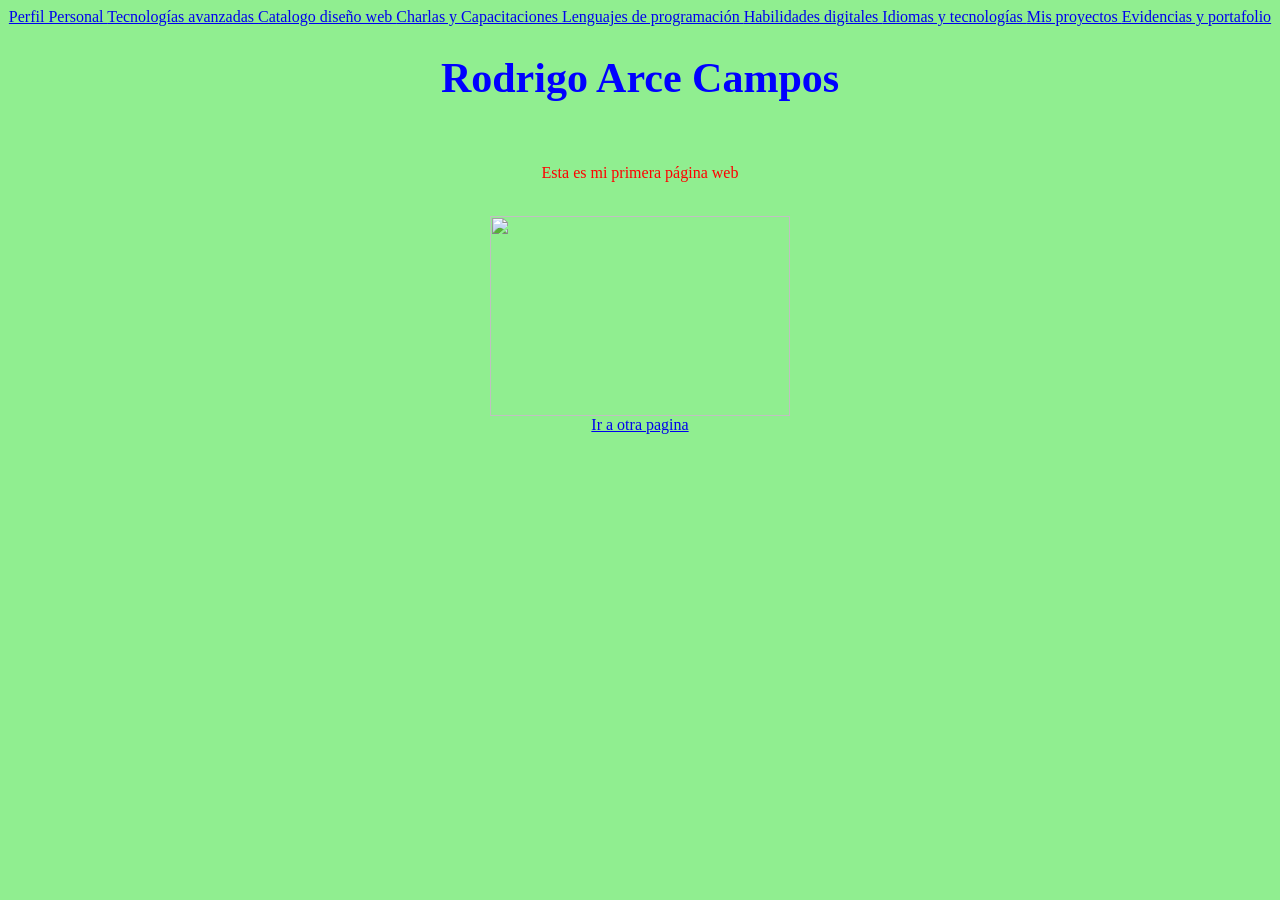
==== index.html @ f71f1599 "Update index.html" ====
<html>
<head>
  <link rel="stylesheet" href="css/main.css">
  <title>Portafolio personal</title>
</head>
<body>
<a href="perfil.html">Perfil Personal </a>
<a href="ta.html">Tecnologías avanzadas </a>
<a href="cdw.html">Catalogo diseño web </a>
<a href="cc.html">Charlas y Capacitaciones </a>
<a href="lp.html">Lenguajes de programación </a>
<a href="hd.html">Habilidades digitales </a>
<a href="it.html">Idiomas y tecnologías </a>
<a href="misproyectos.html">Mis proyectos </a>
<a href="portafolio.html">Evidencias y portafolio </a>
<br>
  <h1> Rodrigo Arce Campos </h1> 
<br>
<p> Esta es mi primera página web </p>
<br>
  <img src="img/foto1.jpg">
<br>
<a href="segundapagina.html">Ir a otra pagina </a>

</body>

</html>
---- css/main.css ----
body{
background-color:lightgreen;
text-align:center;
}

h1{
color:blue;
font-size:42px;
}

p{
color:red;
}

img{
width:300px;
height:200px;
}
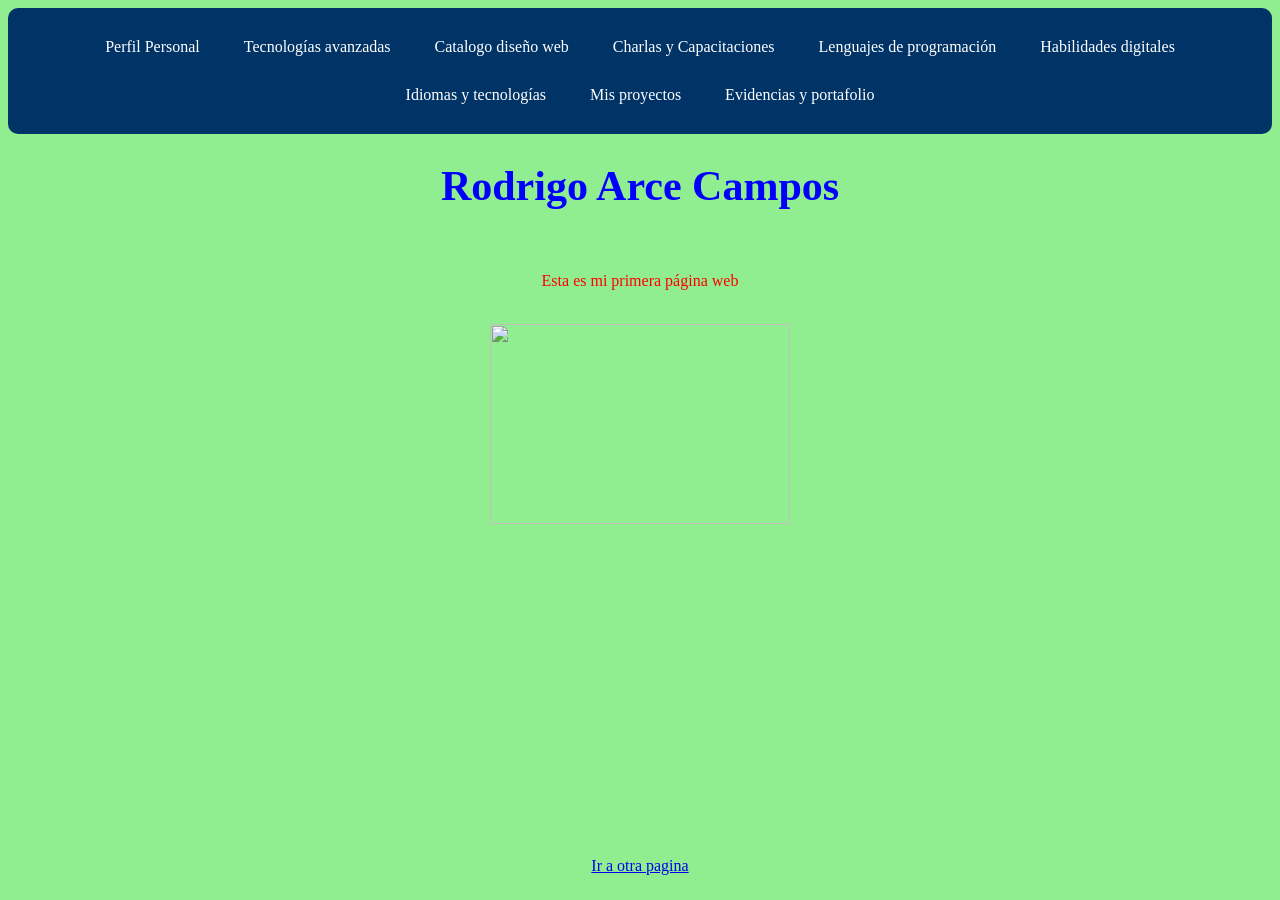
==== commit 709ab9b5: "Update index.html" ====
--- a/index.html
+++ b/index.html
@@ -4,6 +4,7 @@
   <title>Portafolio personal</title>
 </head>
 <body>
+<div class="menu">
 <a href="perfil.html">Perfil Personal </a>
 <a href="ta.html">Tecnologías avanzadas </a>
 <a href="cdw.html">Catalogo diseño web </a>
@@ -14,12 +15,16 @@
 <a href="misproyectos.html">Mis proyectos </a>
 <a href="portafolio.html">Evidencias y portafolio </a>
 <br>
+</div>
   <h1> Rodrigo Arce Campos </h1> 
 <br>
 <p> Esta es mi primera página web </p>
 <br>
   <img src="img/foto1.jpg">
 <br>
+<br>
+<iframe width="560" height="315" src="https://www.youtube.com/embed/GZw0KL_ti3s?si=_vHxJqDgvevF7DTI" title="YouTube video player" frameborder="0" allow="accelerometer; autoplay; clipboard-write; encrypted-media; gyroscope; picture-in-picture; web-share" referrerpolicy="strict-origin-when-cross-origin" allowfullscreen></iframe>
+<br>
 <a href="segundapagina.html">Ir a otra pagina </a>
 
 </body>
--- a/css/main.css
+++ b/css/main.css
@@ -17,4 +17,24 @@
 height:200px;
 }
 
+.menu {
+    background-color: #003366;
+    padding: 15px;
+    text-align: center;
+    border-radius: 10px;
+}
 
+.menu a {
+    color: white;
+    text-decoration: none;
+    padding: 10px 15px;
+    margin: 5px;
+    display: inline-block;
+    border-radius: 5px;
+    transition: 0.3s;
+}
+
+.menu a:hover {
+    background-color: #00aaff;
+}
+
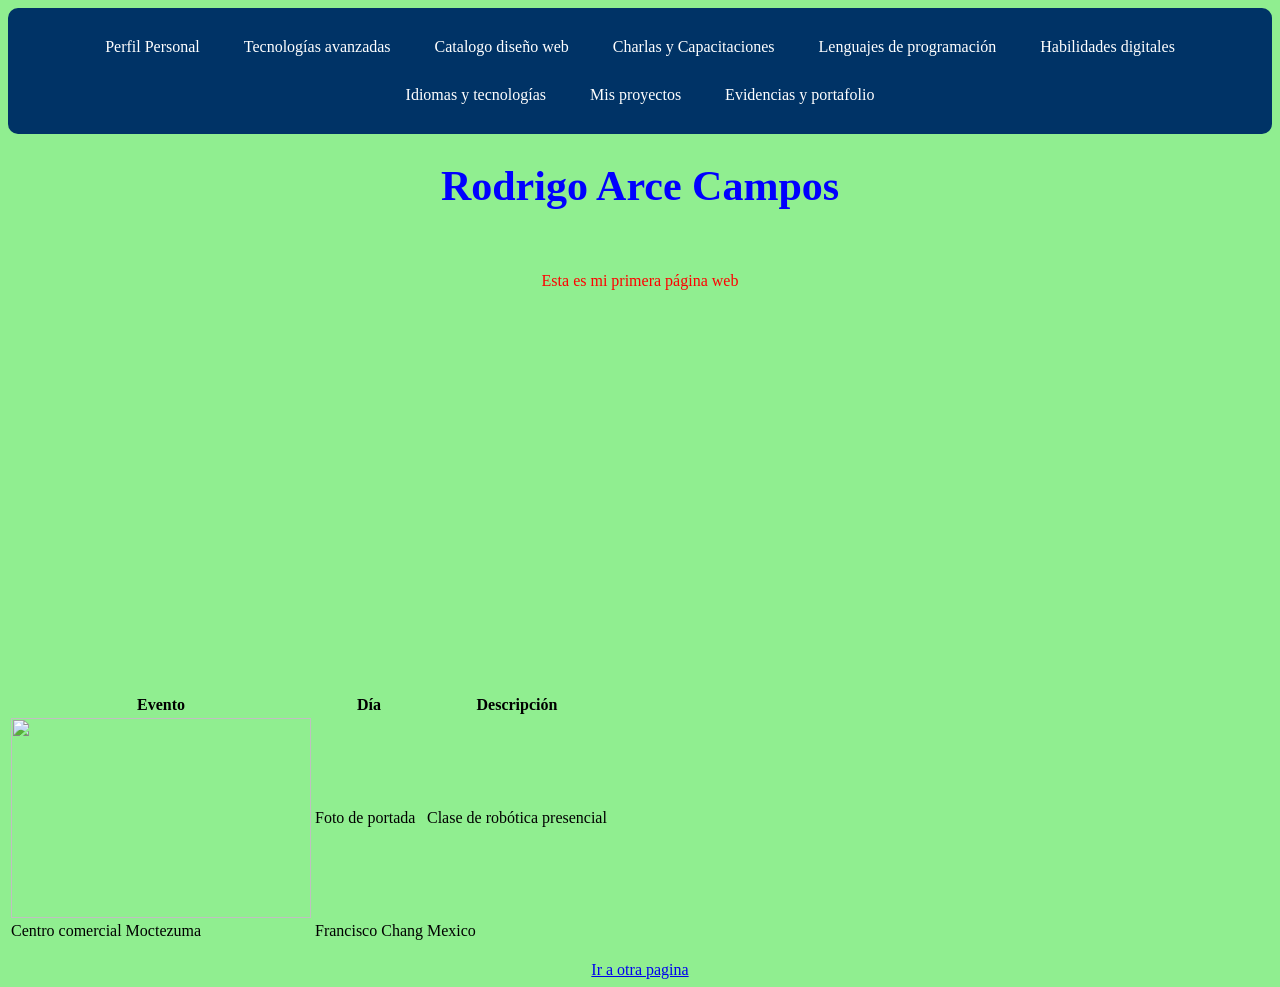
==== commit 22826189: "Update index.html" ====
--- a/index.html
+++ b/index.html
@@ -20,10 +20,30 @@
 <br>
 <p> Esta es mi primera página web </p>
 <br>
-  <img src="img/foto1.jpg">
+
 <br>
 <br>
-<iframe width="560" height="315" src="https://www.youtube.com/embed/GZw0KL_ti3s?si=_vHxJqDgvevF7DTI" title="YouTube video player" frameborder="0" allow="accelerometer; autoplay; clipboard-write; encrypted-media; gyroscope; picture-in-picture; web-share" referrerpolicy="strict-origin-when-cross-origin" allowfullscreen></iframe>
+<iframe width="560" height="315" src="https://www.youtube.com/embed/NOQEYegc54E?si=kFNrjlXFXaf3iJGF" title="YouTube video player" frameborder="0" allow="accelerometer; autoplay; clipboard-write; encrypted-media; gyroscope; picture-in-picture; web-share" referrerpolicy="strict-origin-when-cross-origin" allowfullscreen></iframe>
+<br>
+<br>
+<table>
+  <tr>
+    <th>Evento</th>
+    <th>Día</th>
+    <th>Descripción</th>
+  </tr>
+  <tr>
+    <td><img src="img/foto1.jpg"></td>
+    <td>Foto de portada</td>
+    <td>Clase de robótica presencial</td>
+  </tr>
+  <tr>
+    <td>Centro comercial Moctezuma</td>
+    <td>Francisco Chang</td>
+    <td>Mexico</td>
+  </tr>
+</table>
+  
 <br>
 <a href="segundapagina.html">Ir a otra pagina </a>
 
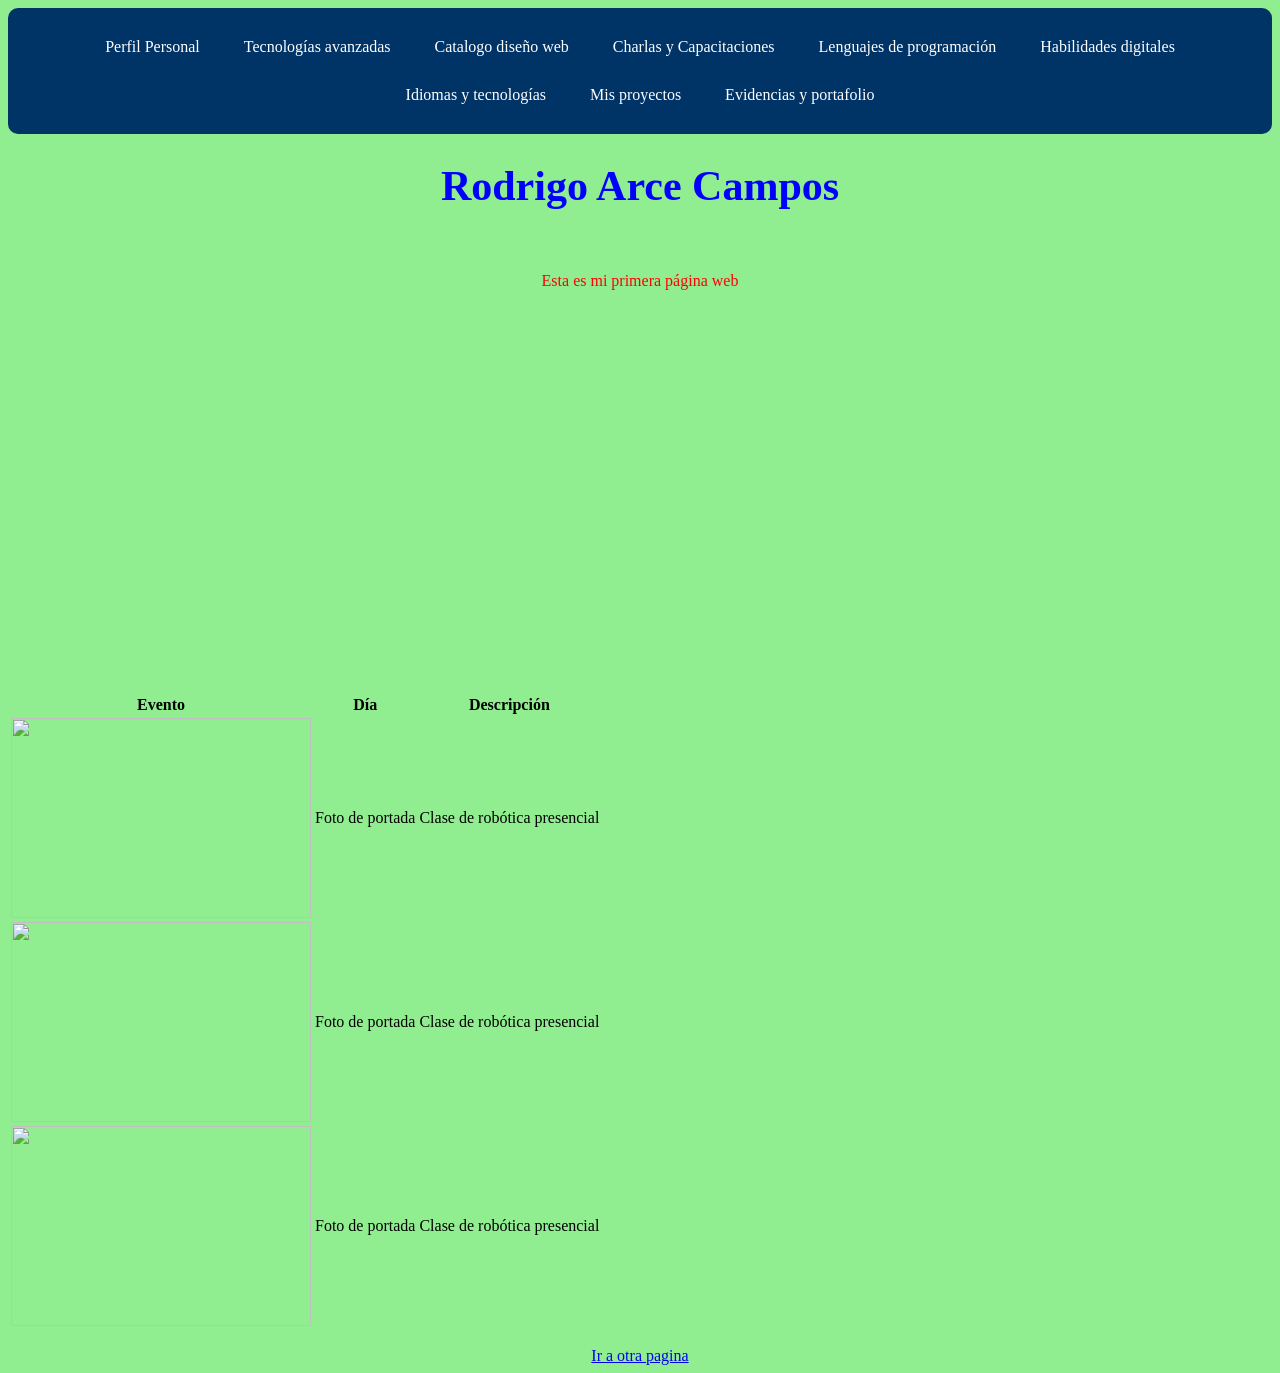
==== commit 82548700: "Update index.html" ====
--- a/index.html
+++ b/index.html
@@ -38,9 +38,14 @@
     <td>Clase de robótica presencial</td>
   </tr>
   <tr>
-    <td>Centro comercial Moctezuma</td>
-    <td>Francisco Chang</td>
-    <td>Mexico</td>
+    <td><img src="img/foto1.jpg"></td>
+    <td>Foto de portada</td>
+    <td>Clase de robótica presencial</td>
+  </tr>
+  <tr>
+    <td><img src="img/foto1.jpg"></td>
+    <td>Foto de portada</td>
+    <td>Clase de robótica presencial</td>
   </tr>
 </table>
   
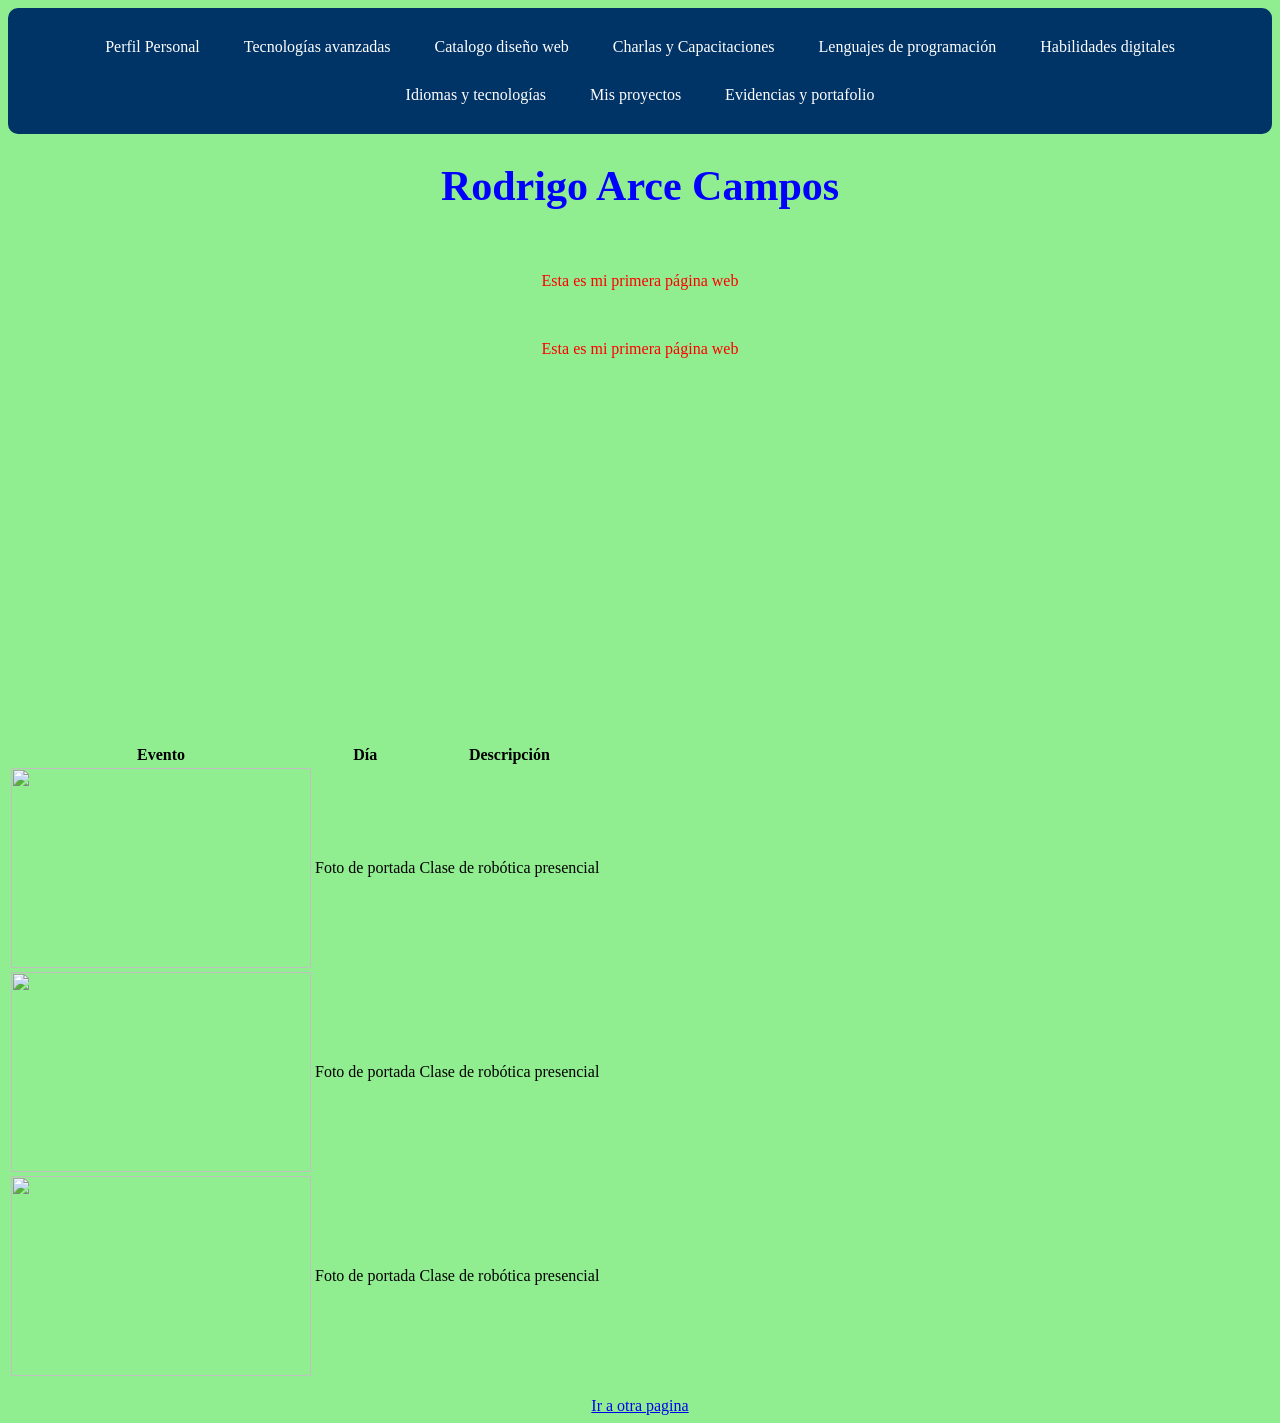
==== commit 9a52fda1: "Update index.html" ====
--- a/index.html
+++ b/index.html
@@ -20,6 +20,7 @@
 <br>
 <p> Esta es mi primera página web </p>
 <br>
+<p> Esta es mi primera página web </p>
 
 <br>
 <br>
